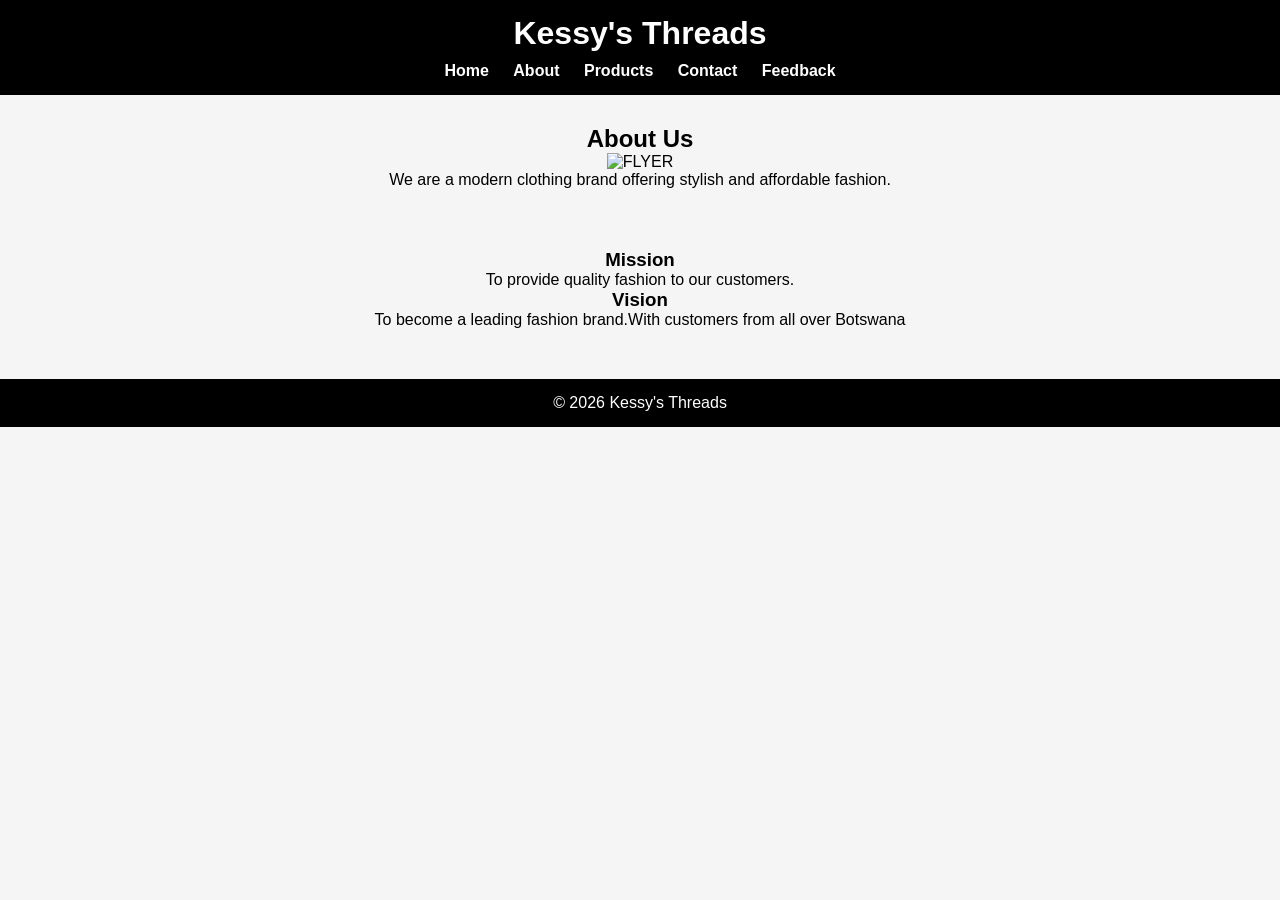
==== about.html @ 1c14c909 "Update about.html" ====
<!DOCTYPE html>
<html>
<head>
    <link rel="stylesheet" href="style.css">
    <title>About Us</title>
</head>
<body>

<header>
    <h1>Kessy's Threads</h1>
    <nav>
        <a href="index.html">Home</a>
        <a href="about.html">About</a>
        <a href="products.html">Products</a>
        <a href="contact.html">Contact</a>
        <a href="feedback.html">Feedback</a>
    </nav>
</header>

<section>
    <h2>About Us</h2>
    <img src="FLYER.jpg" alt="FLYER" width="300">
    <p>We are a modern clothing brand offering stylish and affordable fashion.</p>
</section>

<section>
    <h3>Mission</h3>
    <p>To provide quality fashion to our customers.</p>

    <h3>Vision</h3>
    <p>To become a leading fashion brand.With customers from all over Botswana </p>
</section>

<footer>
    <p>© 2026 Kessy's Threads</p>
</footer>

</body>
</html>
---- style.css ----
/* RESET */
* {
    margin: 0;
    padding: 0;
    box-sizing: border-box;
}

/* BODY */
body {
    font-family: Arial, sans-serif;
    background-color: #f5f5f5;
}

/* HEADER */
header {
    background-color: #000;
    color: white;
    padding: 15px;
    text-align: center;
}

/* NAVIGATION */
nav {
    margin-top: 10px;
}

nav a {
    color: white;
    margin: 10px;
    text-decoration: none;
    font-weight: bold;
}

nav a:hover {
    color: gold;
}

/* SECTIONS */
section {
    padding: 30px;
    text-align: center;
}

/* PRODUCTS GRID */
section article {
    display: inline-block;
    margin: 15px;
    background: white;
    padding: 15px;
    border-radius: 10px;
    width: 200px;
}

/* IMAGES */
img {
    width: 100%;
    height: 200px;
    object-fit: cover;
}

/* BUTTON */
button {
    padding: 10px 20px;
    background-color: black;
    color: white;
    border: none;
    cursor: pointer;
}

button:hover {
    background-color: gold;
    color: black;
}

/* FORM */
form {
    background: white;
    padding: 20px;
    width: 300px;
    margin: auto;
    border-radius: 10px;
}

input, textarea {
    width: 100%;
    padding: 10px;
    margin-top: 5px;
}

/* FOOTER */
footer {
    background-color: black;
    color: white;
    text-align: center;
    padding: 15px;
    margin-top: 20px;
}
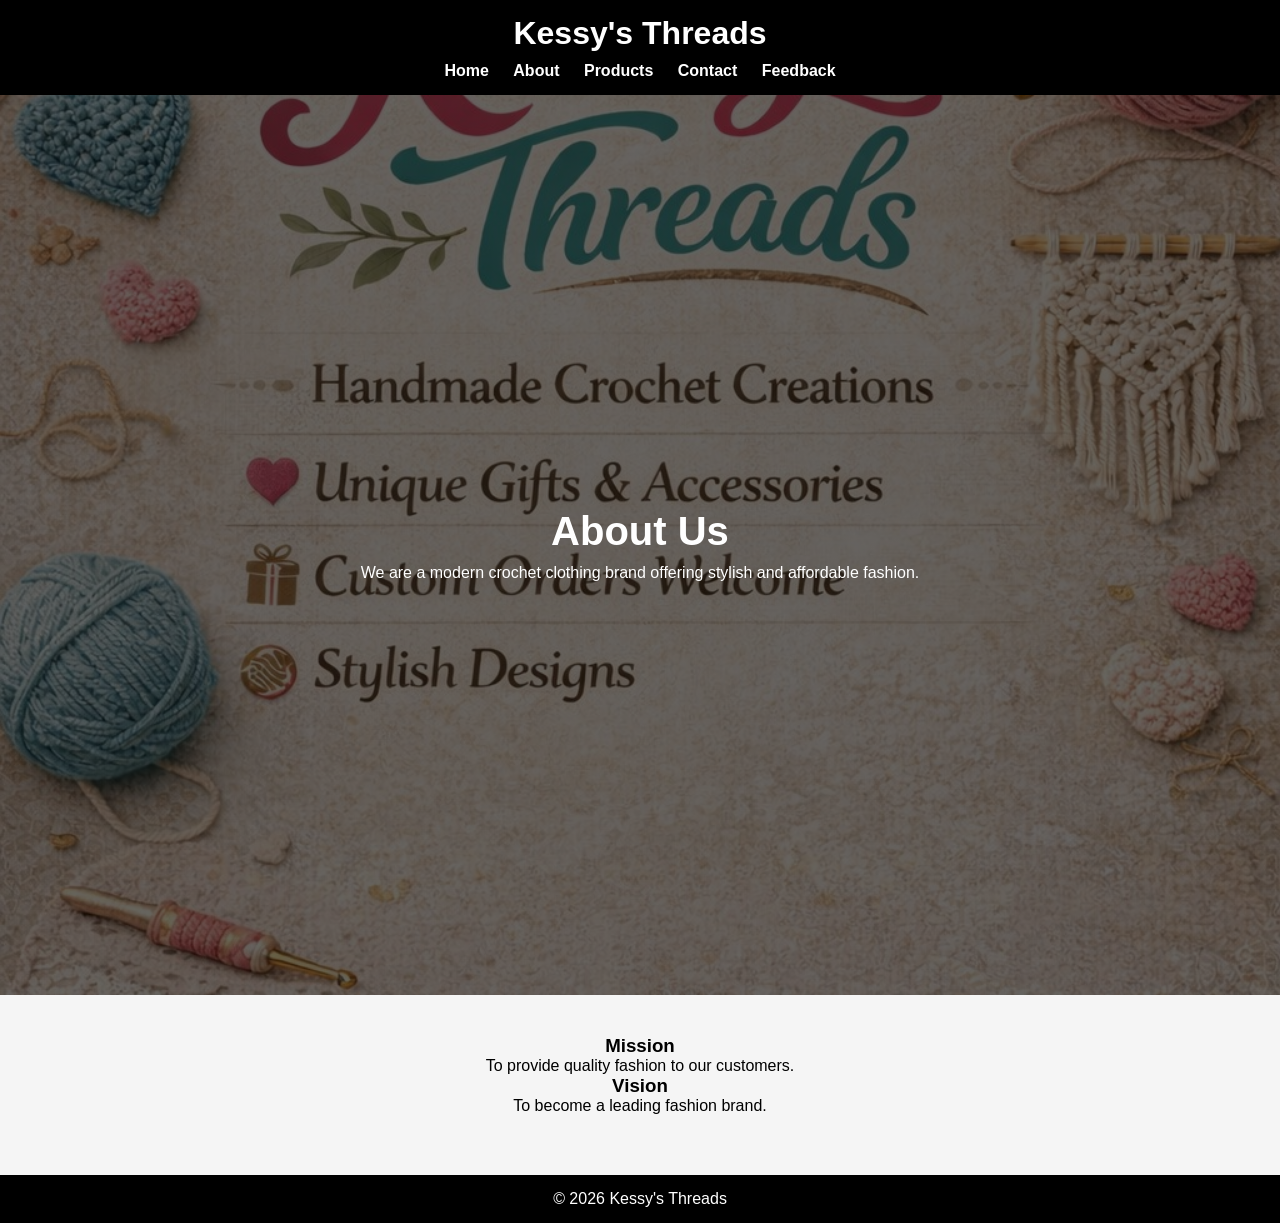
==== commit f81f9d67: "Add files via upload" ====
--- a/about.html
+++ b/about.html
@@ -17,10 +17,11 @@
     </nav>
 </header>
 
-<section>
+<section class="about-hero">
+    <div class="overlay">
     <h2>About Us</h2>
-    <img src="FLYER.jpg" alt="FLYER" width="300">
-    <p>We are a modern clothing brand offering stylish and affordable fashion.</p>
+    <p>We are a modern crochet clothing brand offering stylish and affordable fashion.</p>
+    </div>
 </section>
 
 <section>
@@ -28,7 +29,7 @@
     <p>To provide quality fashion to our customers.</p>
 
     <h3>Vision</h3>
-    <p>To become a leading fashion brand.With customers from all over Botswana </p>
+    <p>To become a leading fashion brand.</p>
 </section>
 
 <footer>
@@ -36,4 +37,4 @@
 </footer>
 
 </body>
-</html>
+</html>
--- a/style.css
+++ b/style.css
@@ -94,4 +94,90 @@
     text-align: center;
     padding: 15px;
     margin-top: 20px;
+}
+/* BODY FULL WIDTH */
+body {
+    margin: 0;
+    padding: 0;
+    width: 100%;
+}
+
+/* MAKE SECTIONS FULL WIDTH */
+section {
+    width: 100%;
+    padding: 40px;
+}
+
+/* CONTAINER STYLE */
+.container {
+    width: 100%;
+    max-width: 1200px;
+    margin: auto;
+}
+<section>
+    <div class="container">
+        <h2>Products</h2>
+
+        <article>
+            <img src="images/shirt.jpg">
+            <p>Shirt - P200</p>
+        </article>
+    </div>
+</section>
+/* PRODUCTS PAGE NAVIGATION */
+.product-nav a {
+    color: black;
+    font-weight: bold;
+    margin: 10px;
+    text-decoration: none;
+}
+/*Hover effect*/
+.product-nav a:hover {
+    color: gold;
+}
+/* BODY FULL WIDTH */
+body {
+    margin: 0;
+    padding: 0;
+    width: 100%;
+}
+
+/* MAKE SECTIONS FULL WIDTH */
+section {
+    width: 100%;
+    padding: 40px;
+}
+
+/* CONTAINER STYLE */
+.container {
+    width: 100%;
+    max-width: 1200px;
+    margin: auto;
+}
+
+.about-hero {
+  height: 100vh;
+  background: 
+    linear-gradient(rgba(0,0,0,0.6), rgba(0,0,0,0.6)),
+    url("FLYER.jpg") center/cover no-repeat;
+
+  display: flex;
+  justify-content: center;
+  align-items: center;
+  text-align: center;
+}
+
+.overlay {
+  color: white;
+  max-width: 600px;
+  padding: 20px;
+}
+
+.overlay h2 {
+  font-size: 2.5em;
+  margin-bottom: 10px;
+}
+
+.overlay h3 {
+  margin-top: 20px;
 }
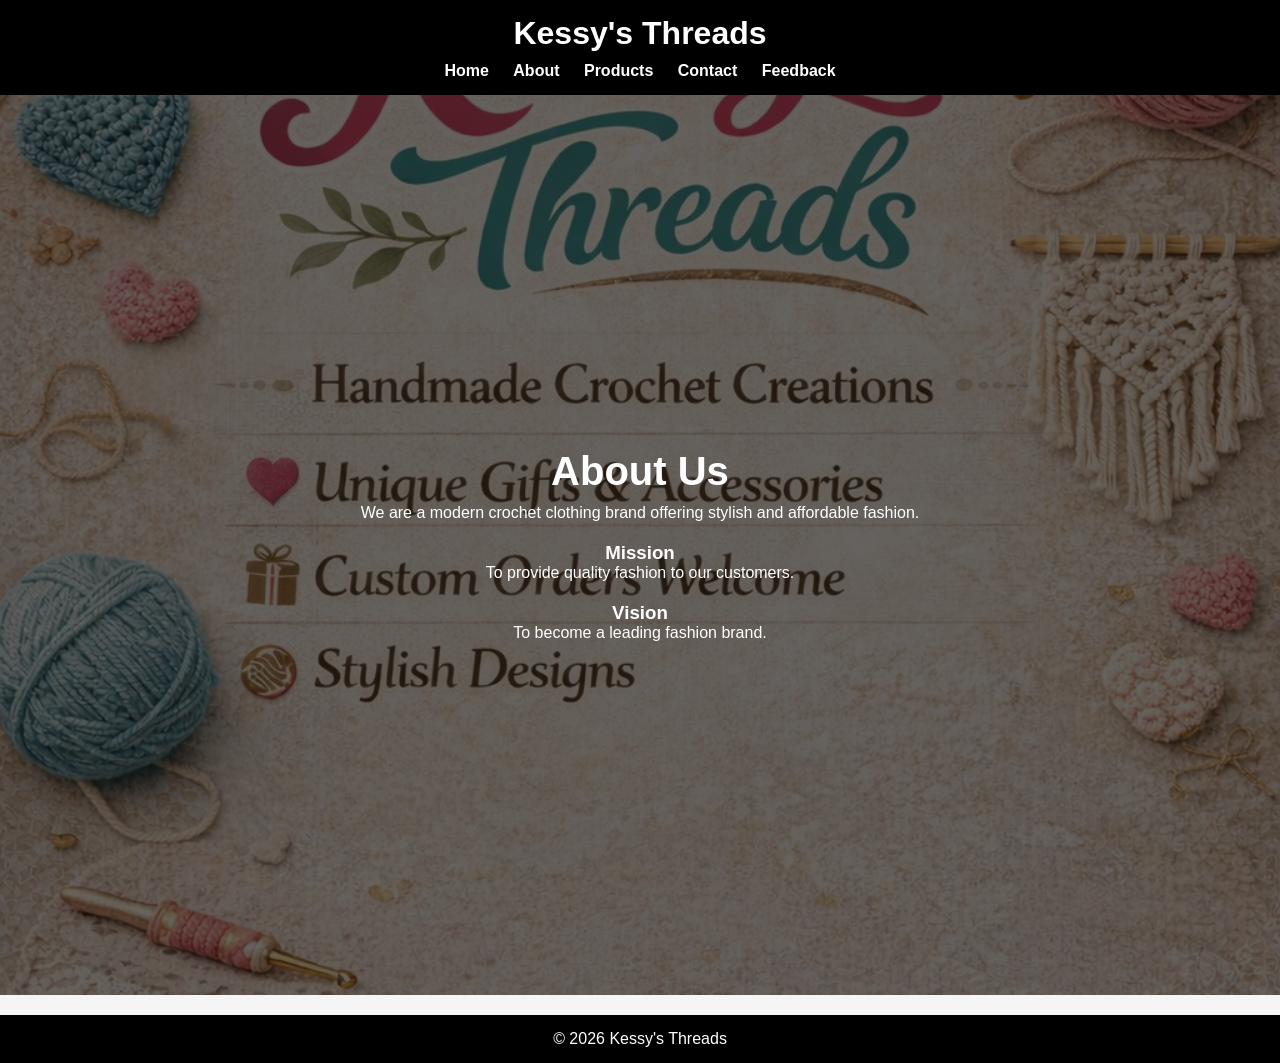
==== commit 4bae723e: "Add files via upload" ====
--- a/about.html
+++ b/about.html
@@ -21,15 +21,13 @@
     <div class="overlay">
     <h2>About Us</h2>
     <p>We are a modern crochet clothing brand offering stylish and affordable fashion.</p>
-    </div>
-</section>
 
-<section>
     <h3>Mission</h3>
     <p>To provide quality fashion to our customers.</p>
 
     <h3>Vision</h3>
     <p>To become a leading fashion brand.</p>
+    </div>
 </section>
 
 <footer>
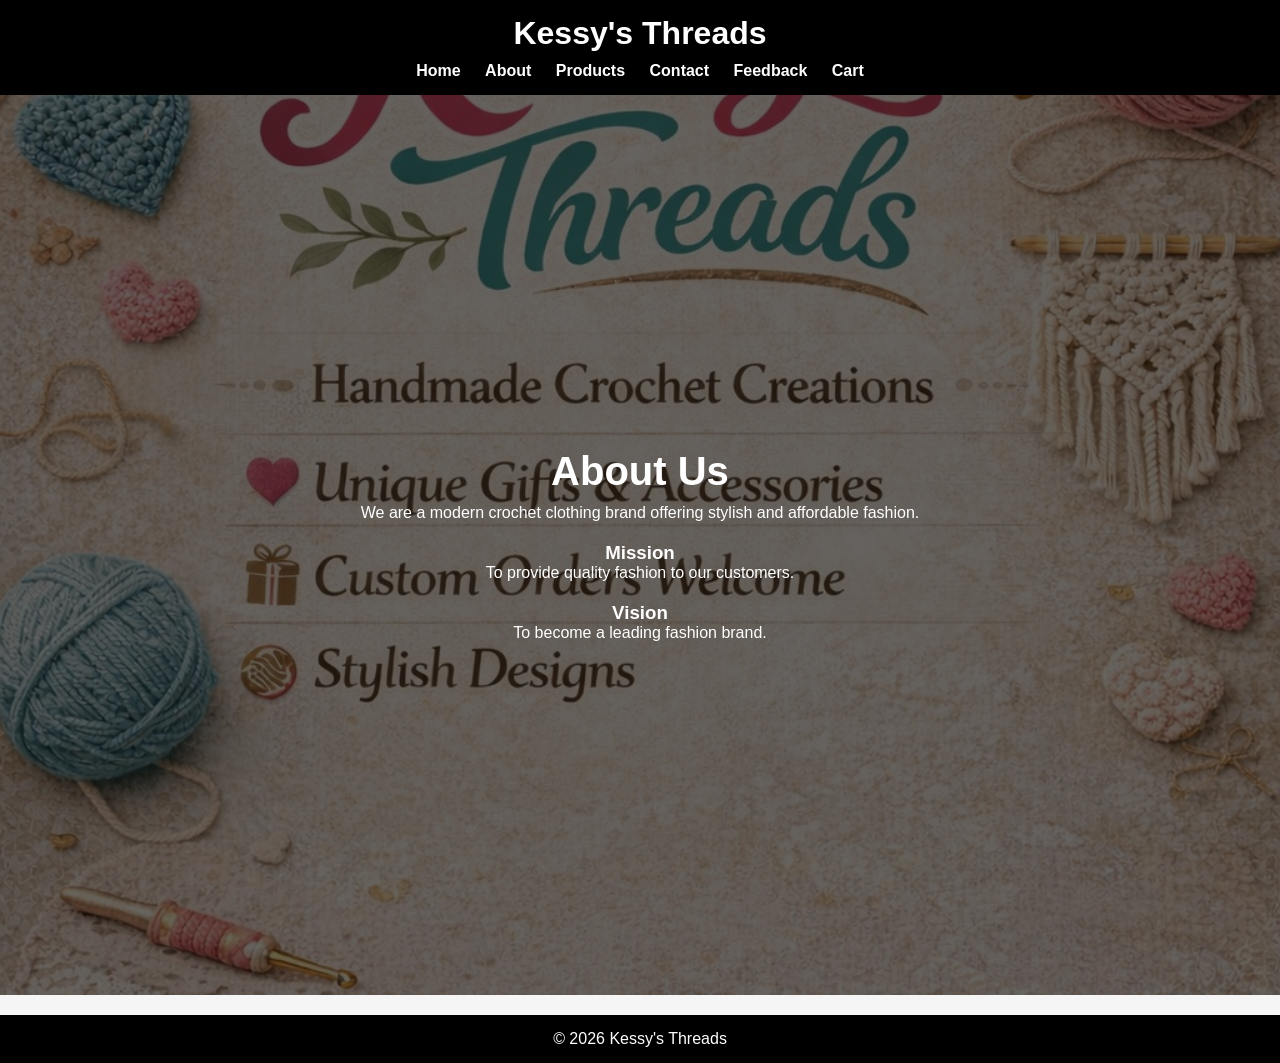
==== commit e2cfd7e6: "Add files via upload" ====
--- a/about.html
+++ b/about.html
@@ -14,6 +14,7 @@
         <a href="products.html">Products</a>
         <a href="contact.html">Contact</a>
         <a href="feedback.html">Feedback</a>
+        <a href="cart.html">Cart</a>
     </nav>
 </header>
 
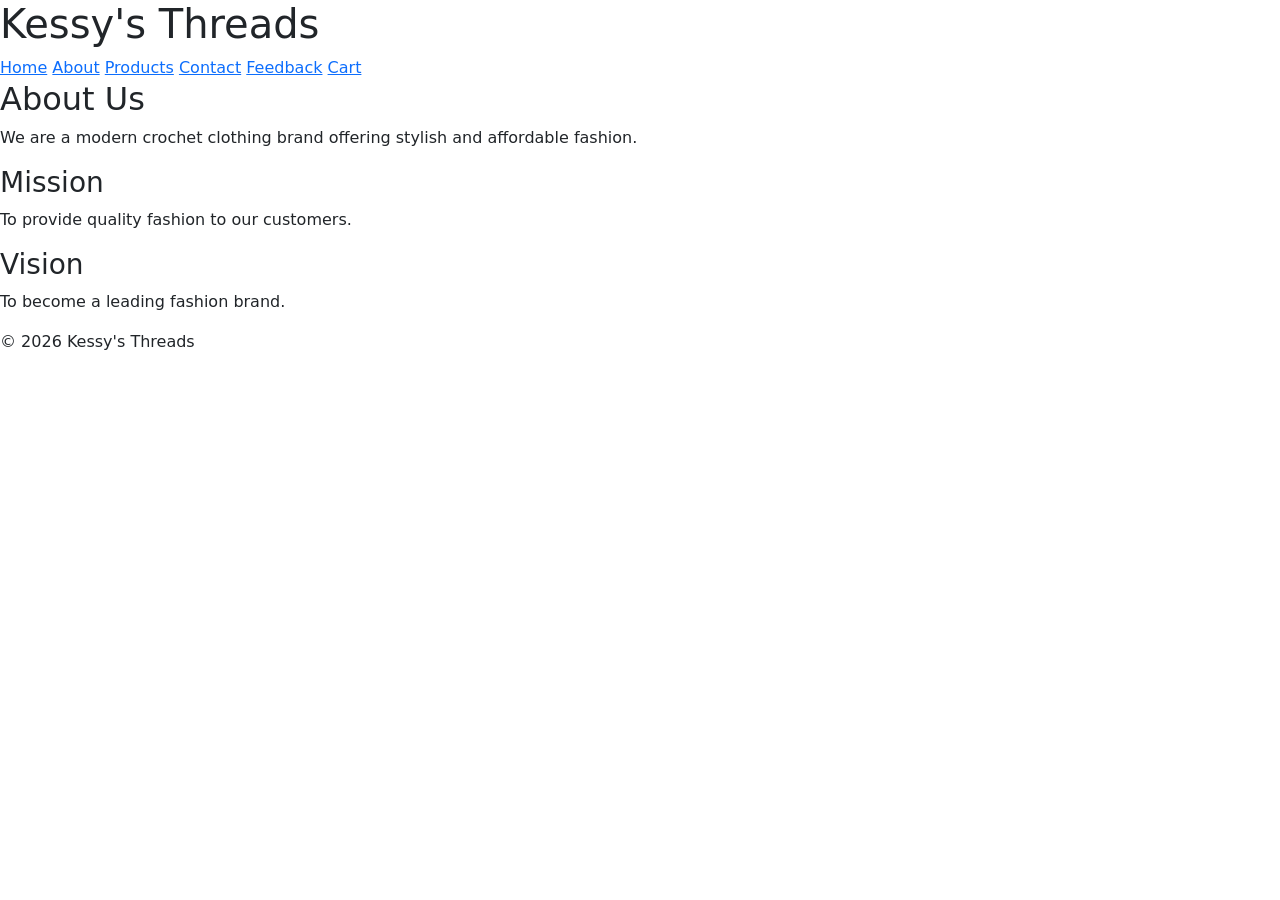
==== commit fa8ed3d4: "Add files via upload" ====
--- a/about.html
+++ b/about.html
@@ -1,6 +1,7 @@
 <!DOCTYPE html>
 <html>
 <head>
+        <link href="https://cdn.jsdelivr.net/npm/bootstrap@5.3.3/dist/css/bootstrap.min.css" rel="stylesheet
     <link rel="stylesheet" href="style.css">
     <title>About Us</title>
 </head>
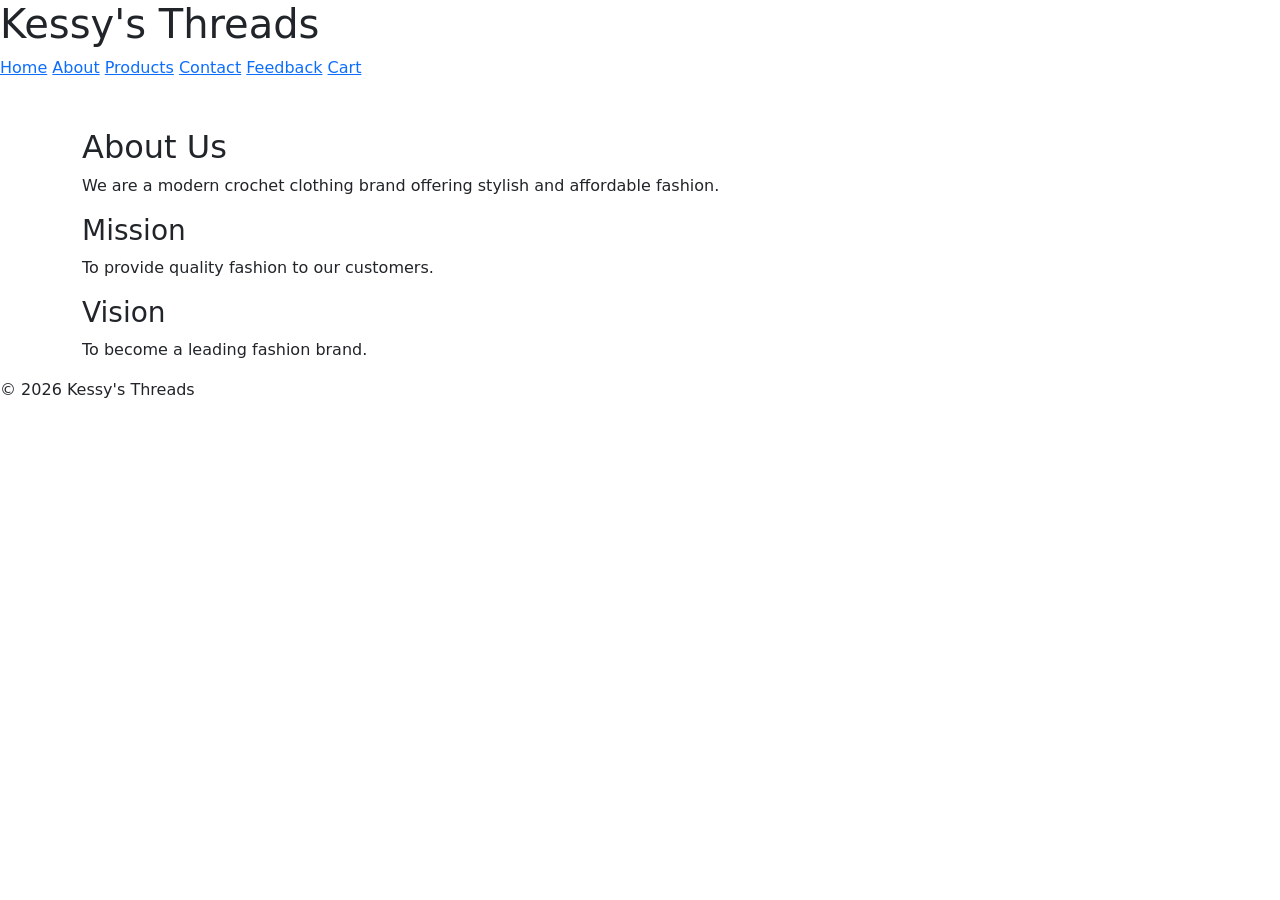
==== commit 80f7180b: "Add files via upload" ====
--- a/about.html
+++ b/about.html
@@ -19,7 +19,7 @@
     </nav>
 </header>
 
-<section class="about-hero">
+<section class="container mt-5">
     <div class="overlay">
     <h2>About Us</h2>
     <p>We are a modern crochet clothing brand offering stylish and affordable fashion.</p>
--- a/style.css
+++ b/style.css
@@ -180,4 +180,117 @@
 
 .overlay h3 {
   margin-top: 20px;
+}
+/* PRODUCT NAVIGATION */
+.product-nav {
+  display: flex;
+  justify-content: center;
+  gap: 20px;
+  margin: 20px 0;
+}
+
+.product-nav a {
+  background: black;
+  color: white;
+  padding: 10px 20px;
+  text-decoration: none;
+  border-radius: 5px;
+  font-weight: bold;
+  transition: 0.3s;
+}
+
+.product-nav a:hover {
+  background: gold;
+  color: black;
+  transform: scale(1.1);
+}
+.products {
+  display: grid;
+  grid-template-columns: repeat(auto-fit, minmax(200px, 1fr));
+  gap: 20px;
+  padding: 20px;
+}
+
+.product-card {
+  border: 1px solid #ddd;
+  padding: 15px;
+  text-align: center;
+  transition: 0.3s;
+}
+
+.product-card:hover {
+  transform: translateY(-5px);
+}
+
+.product-card img {
+  width: 100%;
+}
+.products-hero {
+  background: black;
+  color: white;
+  text-align: center;
+  padding: 60px 20px;
+}
+
+button {
+  background: black;
+  color: white;
+  border: none;
+  padding: 10px;
+  cursor: pointer;
+  margin-top: 10px;
+}
+
+button:hover {
+  background: gold;
+  color: black;
+}
+.hero{
+    height:100vh;
+    background:url('images/flyer.jpg');
+    background-size:cover;
+    background-position:center;
+    position:relative;
+}
+
+.overlay{
+    background:rgba(0,0,0,0.5);
+    height:100%;
+
+    display:flex;
+    flex-direction:column;
+
+    justify-content:center;
+    align-items:center;
+
+    color:white;
+    text-align:center;
+}
+
+.overlay h1{
+    font-size:70px;
+    margin-bottom:10px;
+}
+
+.overlay p{
+    font-size:25px;
+    margin-bottom:20px;
+}
+
+.btn{
+    background:black;
+    color:white;
+
+    padding:12px 30px;
+
+    text-decoration:none;
+
+    border-radius:30px;
+
+    transition:0.3s;
+}
+
+.btn:hover{
+    background:white;
+    color:black;
 }
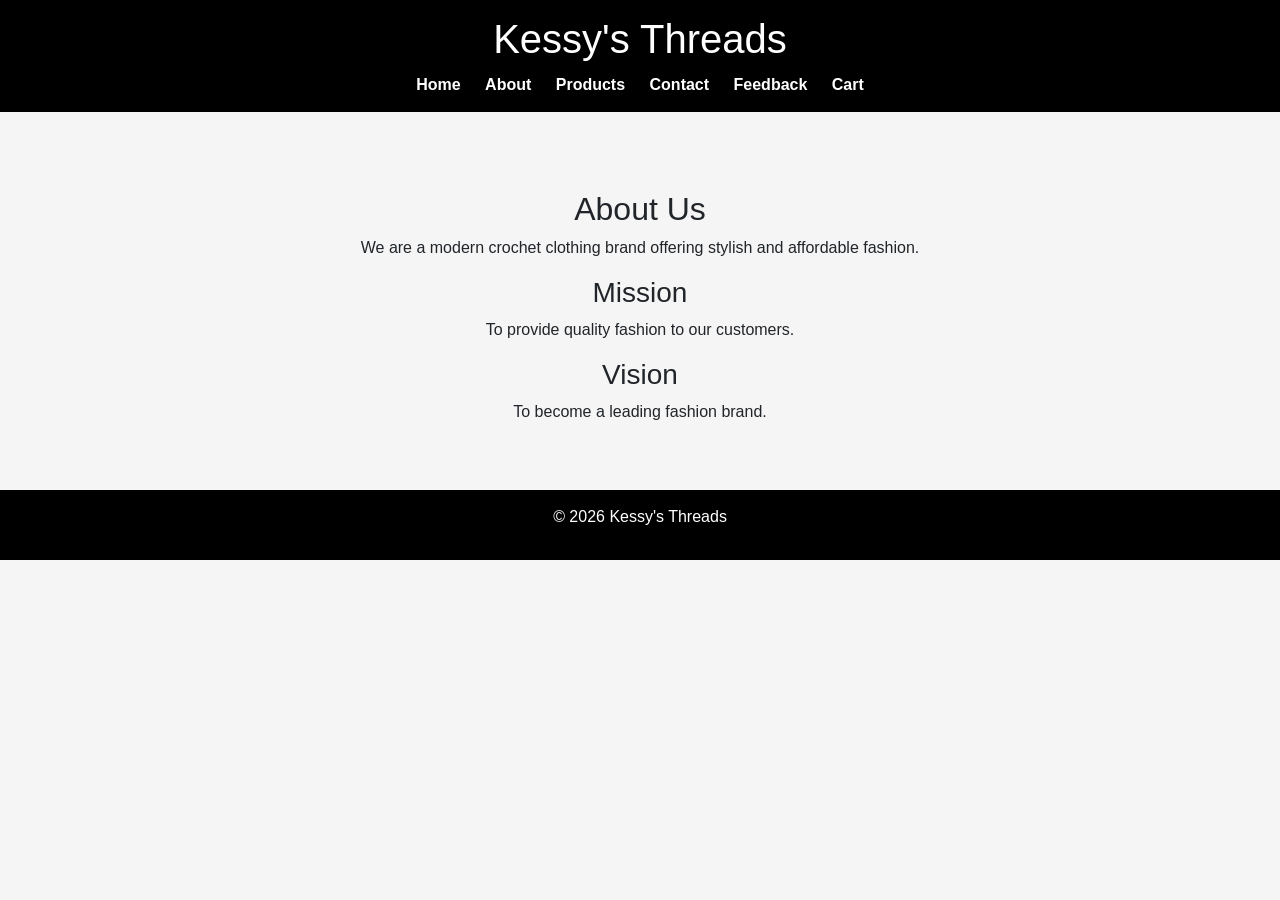
==== commit 3c6b9809: "Add files via upload" ====
--- a/about.html
+++ b/about.html
@@ -1,8 +1,8 @@
 <!DOCTYPE html>
 <html>
 <head>
-        <link href="https://cdn.jsdelivr.net/npm/bootstrap@5.3.3/dist/css/bootstrap.min.css" rel="stylesheet
-    <link rel="stylesheet" href="style.css">
+     <link href="https://cdn.jsdelivr.net/npm/bootstrap@5.3.3/dist/css/bootstrap.min.css" rel="stylesheet">
+    <link href="style.css" rel="stylesheet">
     <title>About Us</title>
 </head>
 <body>
--- a/style.css
+++ b/style.css
@@ -94,203 +94,4 @@
     text-align: center;
     padding: 15px;
     margin-top: 20px;
-}
-/* BODY FULL WIDTH */
-body {
-    margin: 0;
-    padding: 0;
-    width: 100%;
-}
-
-/* MAKE SECTIONS FULL WIDTH */
-section {
-    width: 100%;
-    padding: 40px;
-}
-
-/* CONTAINER STYLE */
-.container {
-    width: 100%;
-    max-width: 1200px;
-    margin: auto;
-}
-<section>
-    <div class="container">
-        <h2>Products</h2>
-
-        <article>
-            <img src="images/shirt.jpg">
-            <p>Shirt - P200</p>
-        </article>
-    </div>
-</section>
-/* PRODUCTS PAGE NAVIGATION */
-.product-nav a {
-    color: black;
-    font-weight: bold;
-    margin: 10px;
-    text-decoration: none;
-}
-/*Hover effect*/
-.product-nav a:hover {
-    color: gold;
-}
-/* BODY FULL WIDTH */
-body {
-    margin: 0;
-    padding: 0;
-    width: 100%;
-}
-
-/* MAKE SECTIONS FULL WIDTH */
-section {
-    width: 100%;
-    padding: 40px;
-}
-
-/* CONTAINER STYLE */
-.container {
-    width: 100%;
-    max-width: 1200px;
-    margin: auto;
-}
-
-.about-hero {
-  height: 100vh;
-  background: 
-    linear-gradient(rgba(0,0,0,0.6), rgba(0,0,0,0.6)),
-    url("FLYER.jpg") center/cover no-repeat;
-
-  display: flex;
-  justify-content: center;
-  align-items: center;
-  text-align: center;
-}
-
-.overlay {
-  color: white;
-  max-width: 600px;
-  padding: 20px;
-}
-
-.overlay h2 {
-  font-size: 2.5em;
-  margin-bottom: 10px;
-}
-
-.overlay h3 {
-  margin-top: 20px;
-}
-/* PRODUCT NAVIGATION */
-.product-nav {
-  display: flex;
-  justify-content: center;
-  gap: 20px;
-  margin: 20px 0;
-}
-
-.product-nav a {
-  background: black;
-  color: white;
-  padding: 10px 20px;
-  text-decoration: none;
-  border-radius: 5px;
-  font-weight: bold;
-  transition: 0.3s;
-}
-
-.product-nav a:hover {
-  background: gold;
-  color: black;
-  transform: scale(1.1);
-}
-.products {
-  display: grid;
-  grid-template-columns: repeat(auto-fit, minmax(200px, 1fr));
-  gap: 20px;
-  padding: 20px;
-}
-
-.product-card {
-  border: 1px solid #ddd;
-  padding: 15px;
-  text-align: center;
-  transition: 0.3s;
-}
-
-.product-card:hover {
-  transform: translateY(-5px);
-}
-
-.product-card img {
-  width: 100%;
-}
-.products-hero {
-  background: black;
-  color: white;
-  text-align: center;
-  padding: 60px 20px;
-}
-
-button {
-  background: black;
-  color: white;
-  border: none;
-  padding: 10px;
-  cursor: pointer;
-  margin-top: 10px;
-}
-
-button:hover {
-  background: gold;
-  color: black;
-}
-.hero{
-    height:100vh;
-    background:url('images/flyer.jpg');
-    background-size:cover;
-    background-position:center;
-    position:relative;
-}
-
-.overlay{
-    background:rgba(0,0,0,0.5);
-    height:100%;
-
-    display:flex;
-    flex-direction:column;
-
-    justify-content:center;
-    align-items:center;
-
-    color:white;
-    text-align:center;
-}
-
-.overlay h1{
-    font-size:70px;
-    margin-bottom:10px;
-}
-
-.overlay p{
-    font-size:25px;
-    margin-bottom:20px;
-}
-
-.btn{
-    background:black;
-    color:white;
-
-    padding:12px 30px;
-
-    text-decoration:none;
-
-    border-radius:30px;
-
-    transition:0.3s;
-}
-
-.btn:hover{
-    background:white;
-    color:black;
 }
